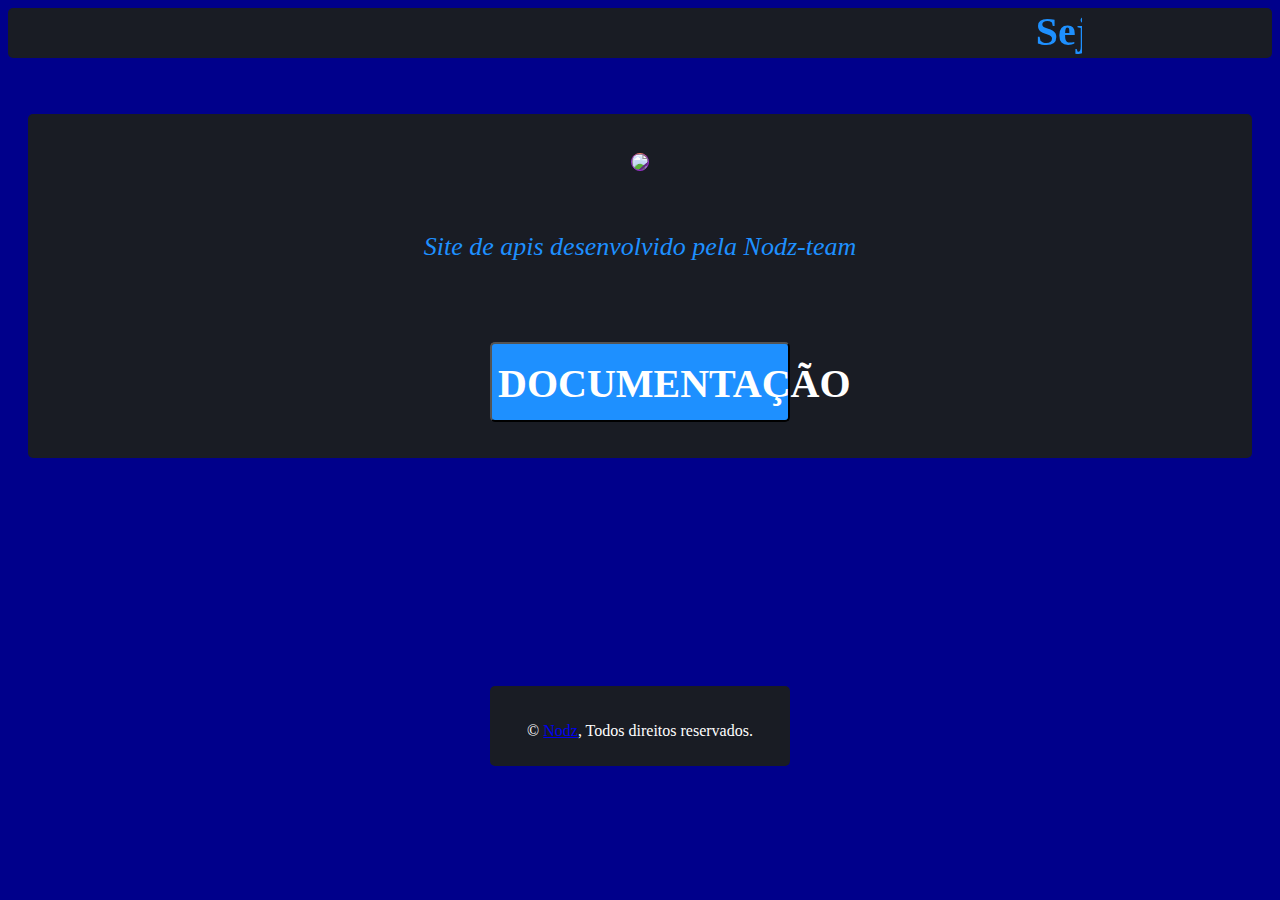
==== index.html @ 9df52300 "Add files via upload" ====
<! doctype html>
<html lang="pt">
  <head>
    <title>NODZ API</title>
    <link href="public/capa.css" rel="stylesheet">
  </head>
  <body>
    <div class="titulo">
          <b><h2 id="one"><marquee width="70%">Seja bem vindo!!!</marquee></h2></b>
    </div>
    <br>
    <br>
    <main>
      <center>
      <img src="https://encrypted-tbn0.gstatic.com/images?q=tbn:ANd9GcQbU7lwxMcEalWoDsg2DFZ1K_3bBxUk4kCgpQ&usqp=CAU">
            <br>
      <br>
      <br>
      <p>Site de apis desenvolvido pela Nodz-team</p>
            <br>
      <br>
      <br>
     <a href="./public/docs.html"><button><h1>DOCUMENTAÇÃO<h1/></button></a>
      <br>
      <br>
      <br>
    </main>
    <center>
            <br>
      <br>
      <br>
            <br>
      <br>
      <br>
      <div class="teste">
          <br>
      <br>
 &copy; <a href="nodzteam3@gmail.com">Nodz</a>, Todos direitos reservados. 
                        
                        </div>
  </body>
</html>
---- public/capa.css ----
body {
      background: #00008b;
    }
    div.titulo {
      background: #191C24;
      height: 50px;
      border-radius: 5px;
    }
    h2 {
      text-align: center;
      color: #1E90FF;
      font-family: Calibri;
      font-size: 40px;
    }
    main {
      background: #191C24;
      border-radius: 5px;
      margin: 20px;
    }
    img {
      margin-top: 40px;
      box-shadow: inset 000px 0px 12px #9932CC, -1px 0px #9932CC, 0px 1px #9932CC, 1px 0px #9932CC, 0px -1px #FA8072;
      border-radius: 50px;
    }
    button {
      border-radius: 5px;
      width: 300px;
      height: 80;
      align-items: center;
      background: #1E90FF;
      text-align: center;
    }
    h1 {
      color: white;
      font-family: Calibri;
      font-size: 40px;
      margin-top: 15px;
    }
    p {
      color: #1E90FF;
      font-family: Calibri;
      font-style: italic;
      font-size: 26px;
    }
    tdiv {
      background: #00000058;
      color: Violet;
      border-radius: 30px;
      width: 100px;
    }
    div.teste {
      width:300px;
      margin-right:auto;
      margin-left:auto;
      background: #191C24;
      height: 50px;
      border-radius: 5px;
      align-items: center;
      text-align: center;
      color: white;
      margin-top: 100px;
      padding-bottom: 30px;
    }
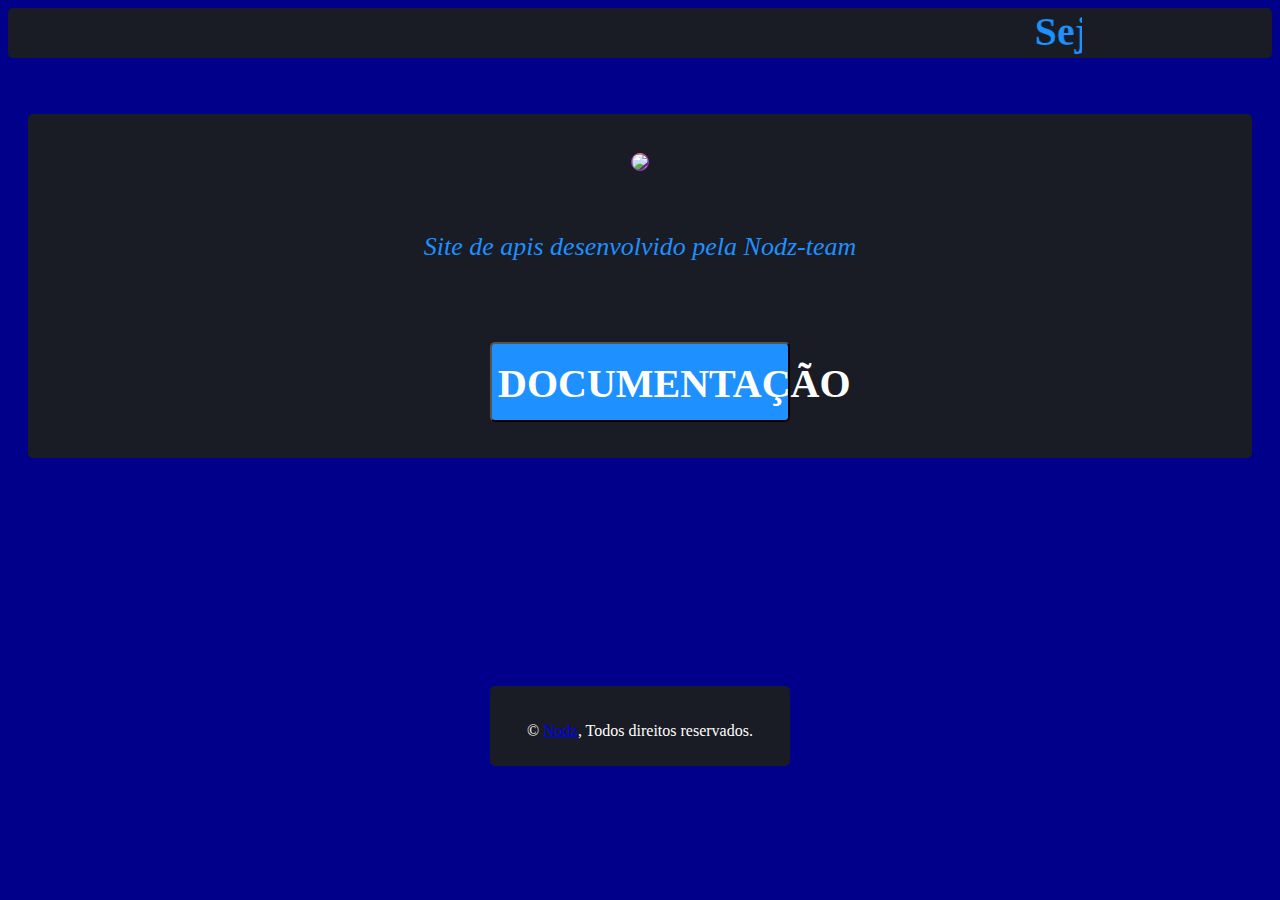
==== commit a0debb4f: "Update index.html" ====
--- a/index.html
+++ b/index.html
@@ -12,7 +12,7 @@
     <br>
     <main>
       <center>
-      <img src="https://encrypted-tbn0.gstatic.com/images?q=tbn:ANd9GcQbU7lwxMcEalWoDsg2DFZ1K_3bBxUk4kCgpQ&usqp=CAU">
+      <img src="https://telegra.ph/file/683e869de38e904d5630f.png">
             <br>
       <br>
       <br>
@@ -39,4 +39,4 @@
                         
                         </div>
   </body>
-</html>+</html>
